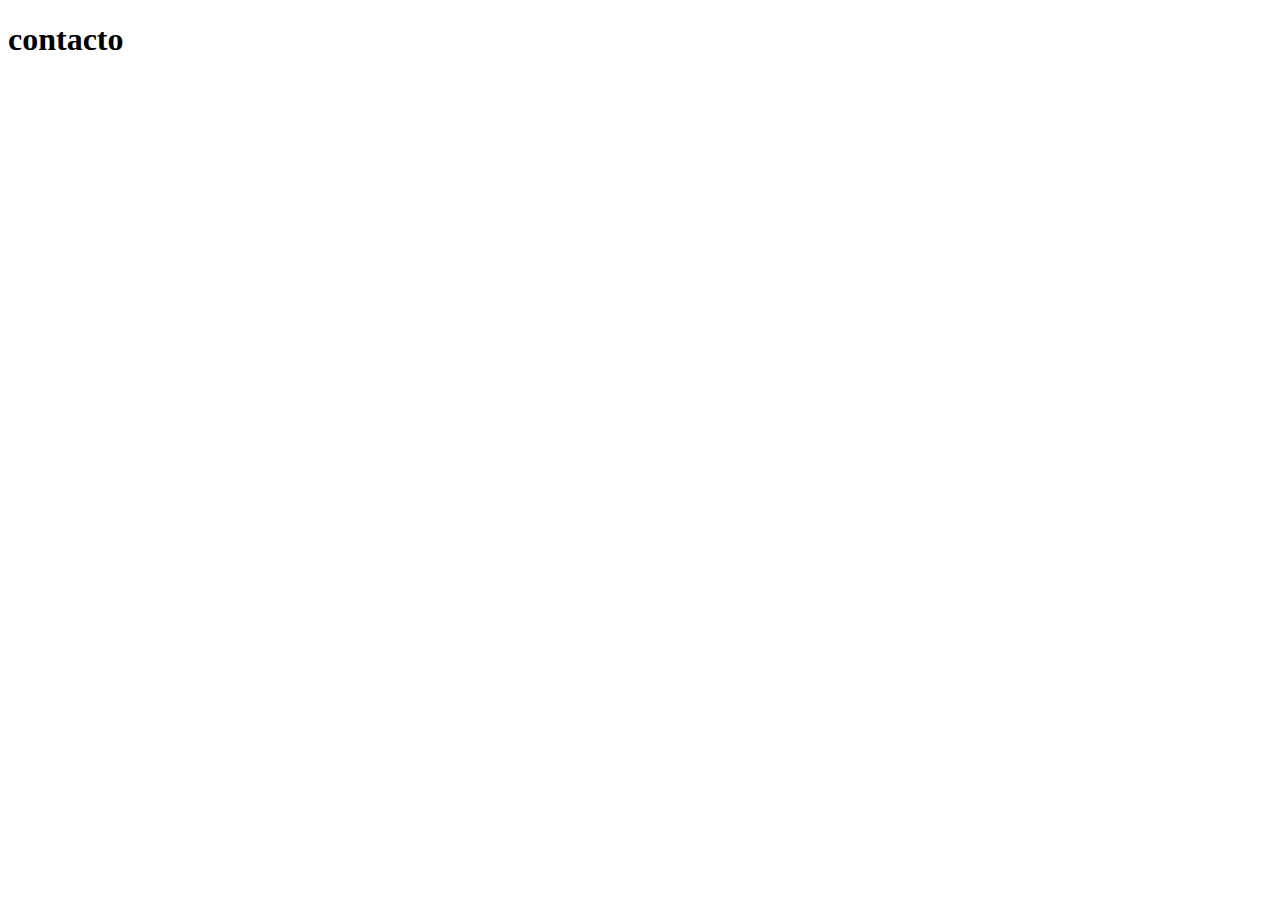
==== contacto.html @ 56f6a5cd "Primera carga" ====
<!DOCTYPE html>
<html lang="en">
<head>
    <meta charset="UTF-8">
    <meta http-equiv="X-UA-Compatible" content="IE=edge">
    <meta name="viewport" content="width=device-width, initial-scale=1.0">
    <title>Document</title>
</head>
<body>
    <h1>contacto</h1>
</body>
</html>
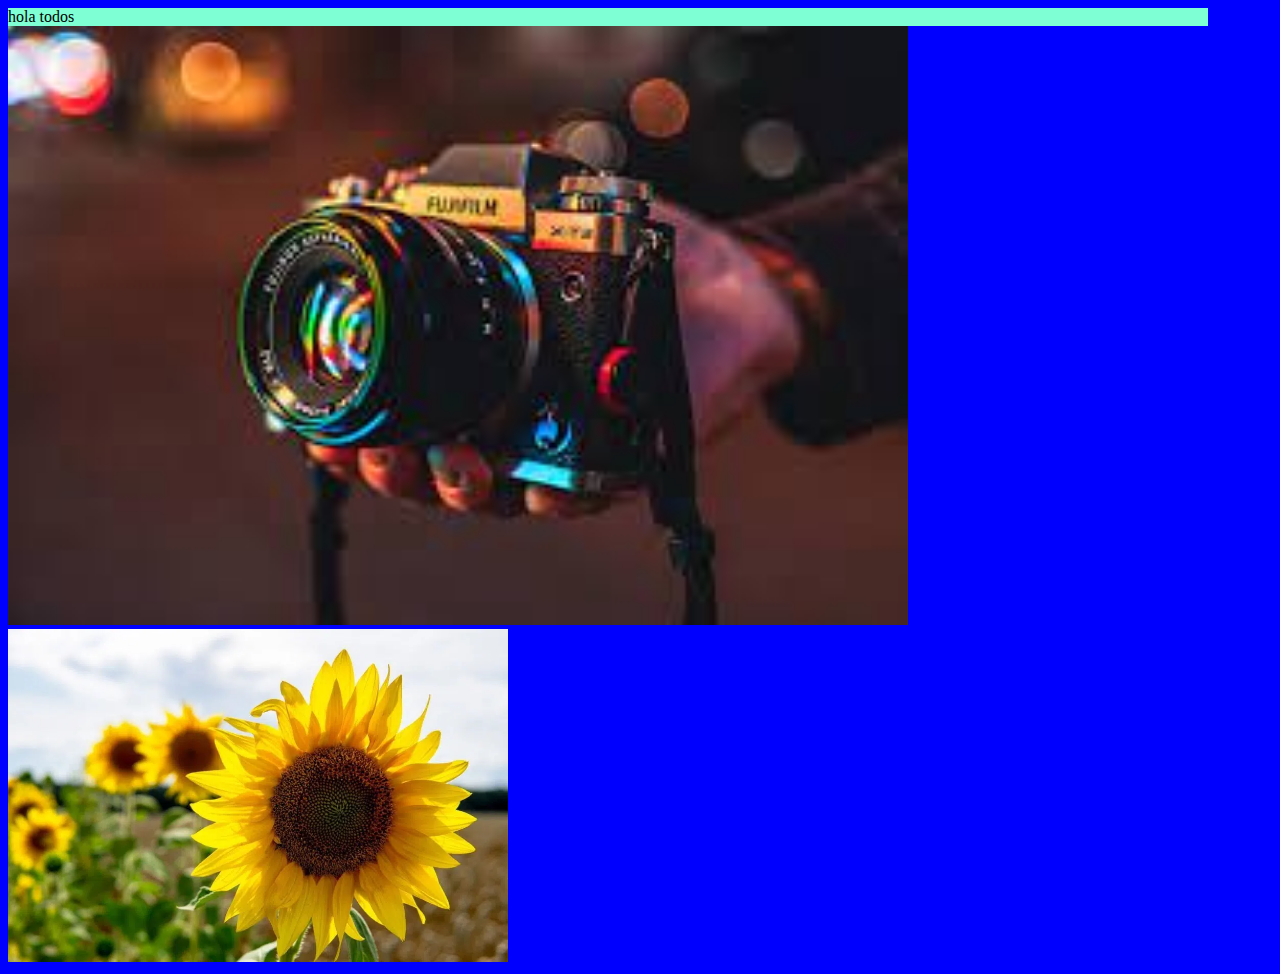
==== commit 299f4499: "cambios responsividad" ====
--- a/contacto.html
+++ b/contacto.html
@@ -1,12 +1,61 @@
 <!DOCTYPE html>
 <html lang="en">
+
+
 <head>
     <meta charset="UTF-8">
     <meta http-equiv="X-UA-Compatible" content="IE=edge">
     <meta name="viewport" content="width=device-width, initial-scale=1.0">
     <title>Document</title>
+
+<style>
+    img{
+        width: 400px;
+    }
+    nav{
+        background-color: aquamarine;
+        width: 100%;
+        max-width: 1200px;
+    }
+    div{
+
+        width: 100%;
+        max-width: 500px;;
+    }
+    @media (max-width:1500px){
+        body{
+            background-color: blue;
+        }
+        img{
+        width: 100%;
+        max-width: 900px;
+    }
+    }
+
+    @media (max-width:900px){
+        body{
+            background-color: rgb(0, 255, 21);
+        }
+        img{
+        width: 100%;
+        max-width: 700px;
+    }
+    }
+
+
+    
+
+</style>
+
 </head>
 <body>
-    <h1>contacto</h1>
+    <nav>hola  todos</nav>
+    <img src="img/descarga.jpeg" class="imagen-responsiva" alt="...">
+
+
+    <div>
+        <img src="img/girasoles.webp" class="imagen-responsiva" alt="...">
+    </div>
+                 
 </body>
 </html>